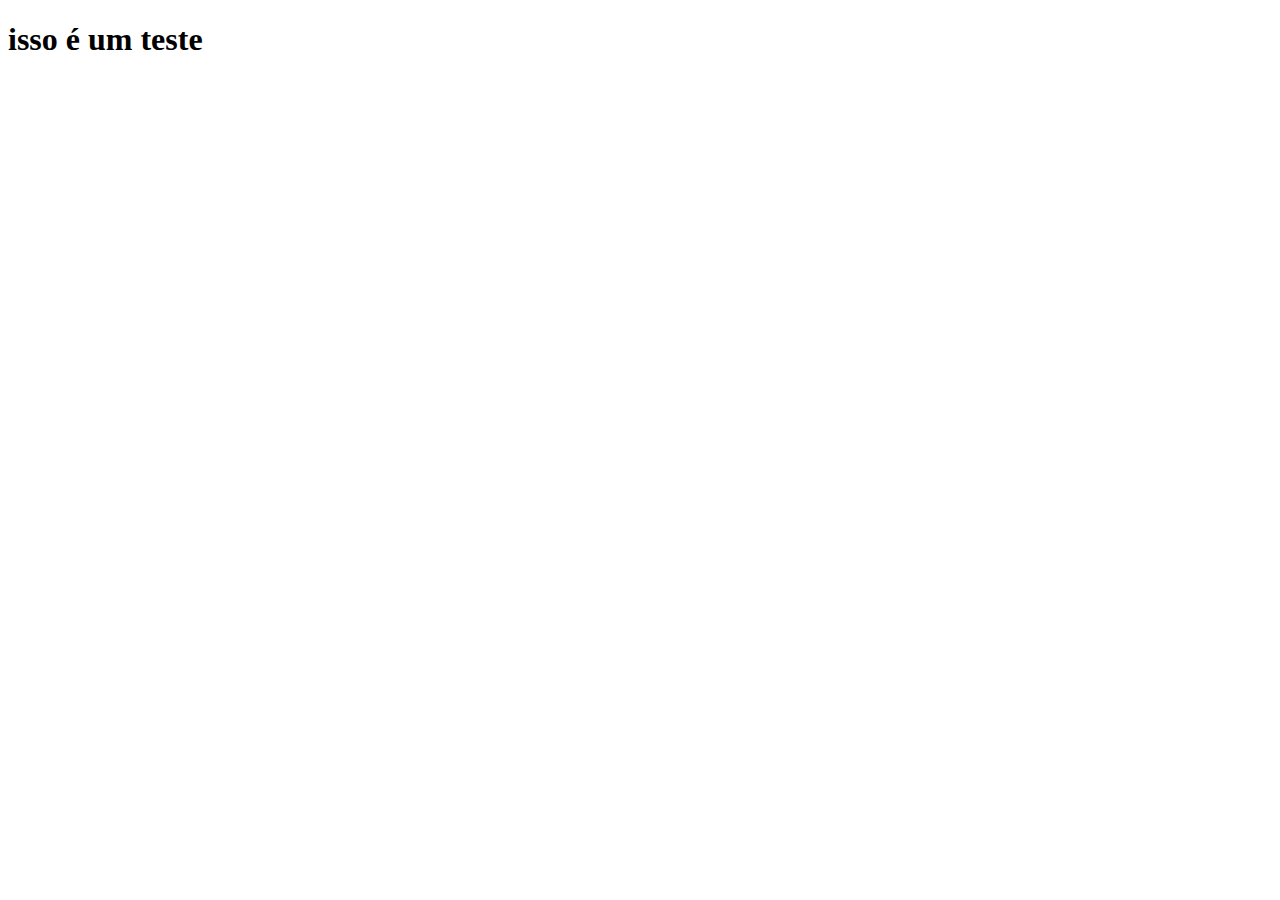
==== html/index.html @ d86340d7 "first commit" ====
<!DOCTYPE html>

<html lang="PT-br">
	
<head>
	<meta charset="utf-8">
	<link rel="stylesheet" href="../css/style.css">
	<title>ONG</title>
</head>

<body>
	<div class="conteiner">
		<h1>isso é um teste</h1>	
	</div>
</body>

</html>
---- css/style.css ----
/* declaracão de variaveis */
:root {
    --base: #303446;
    --crust: #232634;
    --surface: #51576d;
    --text: #c6d0f5;
    --subtext: #b5bfe2;
    --blue: #8caaee;
    --teal: #81c8be;
    --peach: #ef9f76;
    --red: #e78284;
    --mauve: #ca9ee6;
}
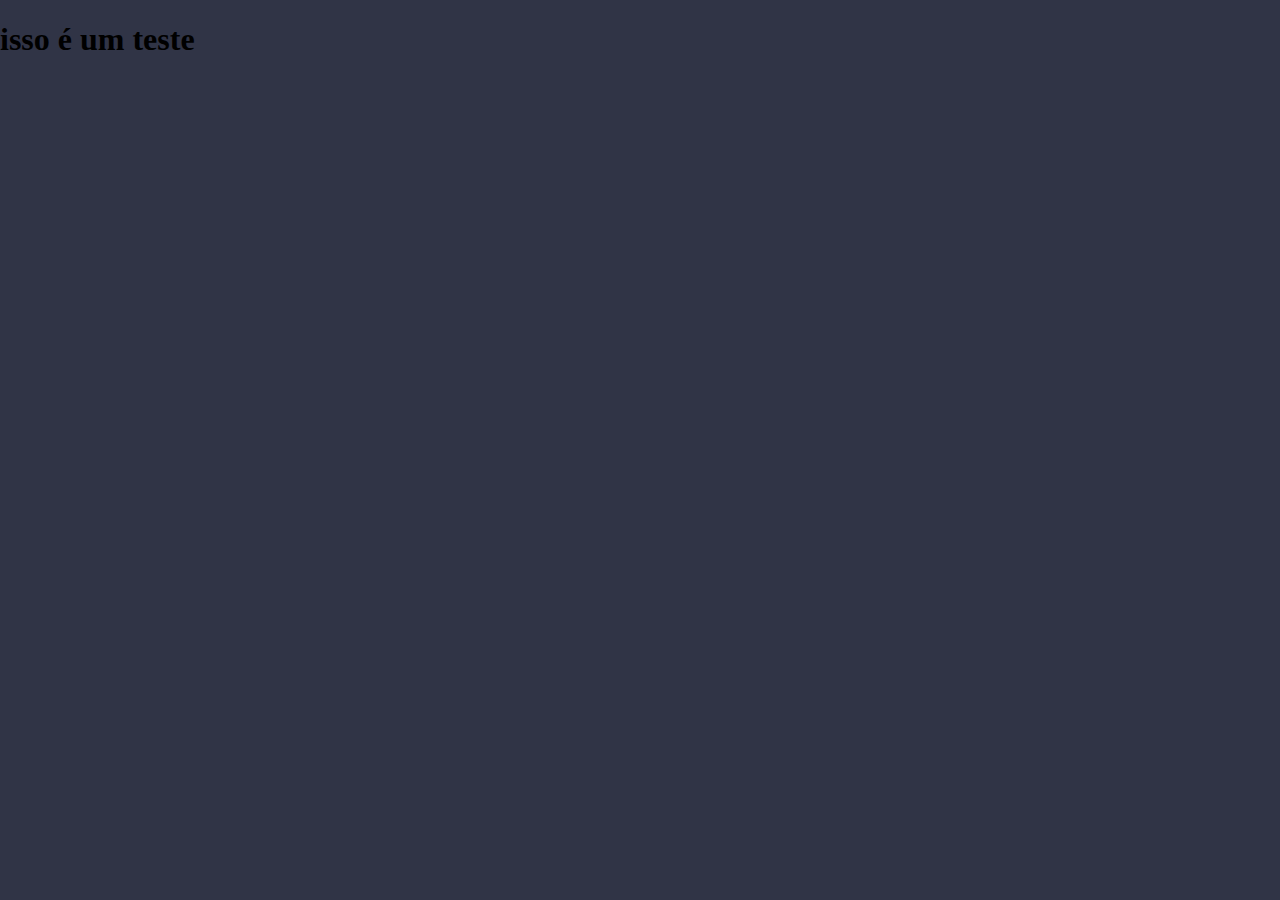
==== commit 3e9bdb71: "2 linhas e meia de css" ====
--- a/html/index.html
+++ b/html/index.html
@@ -9,7 +9,7 @@
 </head>
 
 <body>
-	<div class="conteiner">
+	<div class="container">
 		<h1>isso é um teste</h1>	
 	</div>
 </body>
--- a/css/style.css
+++ b/css/style.css
@@ -11,3 +11,31 @@
     --red: #e78284;
     --mauve: #ca9ee6;
 }
+
+body {
+	background: var(--base);
+	margin: 0px;
+	padding: 0px;
+}
+
+/* conteiner é a div raiz da página */
+.conteiner {
+	width: 100vw;
+	height: fit-content;
+	min-height: 100vh;
+}
+
+
+/* section é uma caixa invisível e de maior prioridade para o conteúdo */
+.section {
+	width: 100vw;
+	height: fit-content;
+
+}
+
+/* box é uma caixa vísivel para o conteúdo */ 
+.box {
+	width: 25vw;
+	height: fit-content;
+}
+
